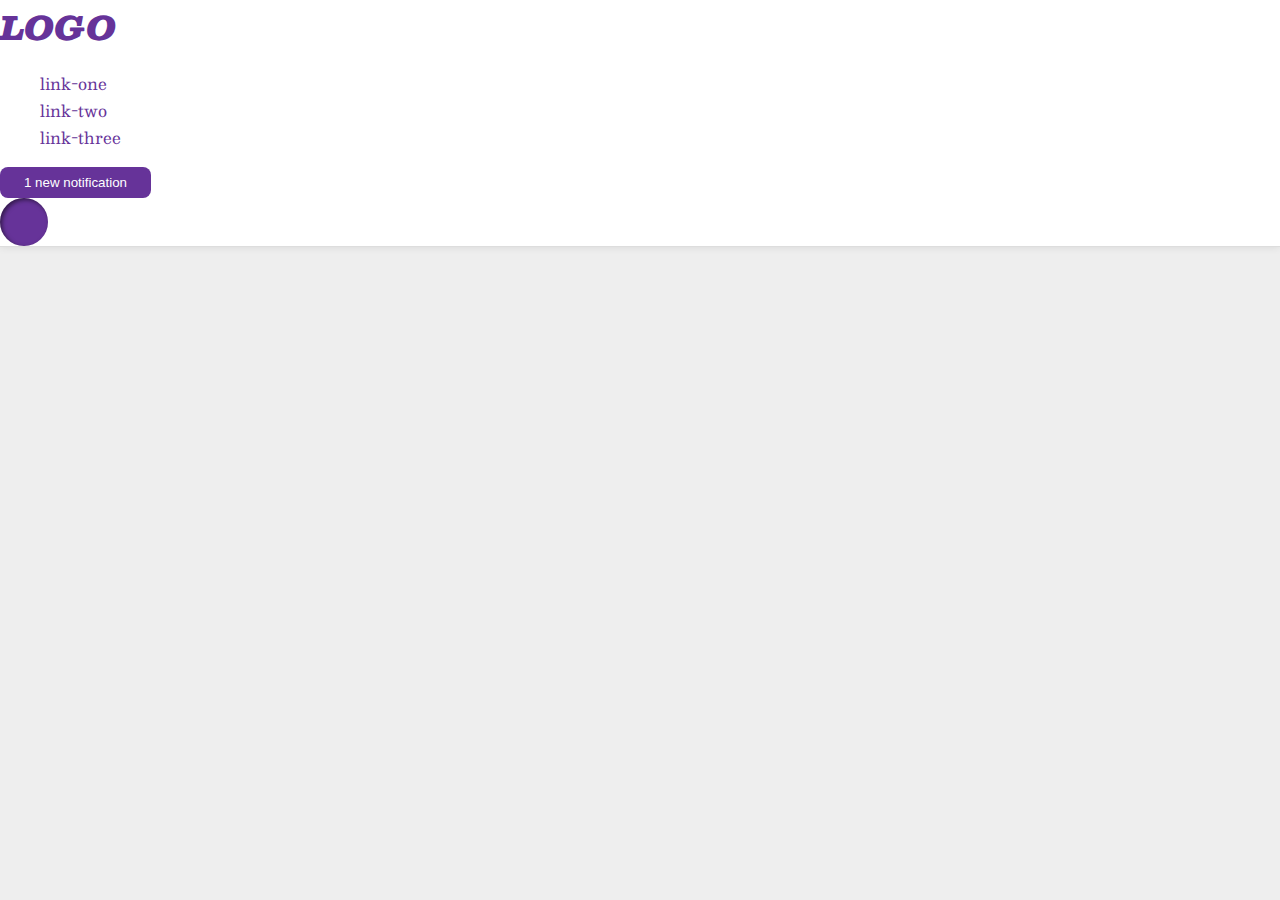
==== css-exercises/flex/03-flex-header-2/index.html @ f0106ea8 "Add css-exercises" ====
<!DOCTYPE html>
<html lang="en">
<head>
  <meta charset="UTF-8">
  <meta http-equiv="X-UA-Compatible" content="IE=edge">
  <meta name="viewport" content="width=device-width, initial-scale=1.0">
  <title>Flex Header 2</title>
  <link rel="stylesheet" href="style.css">
</head>
<body>
  <div class="header">
    <div class="logo">
      LOGO
    </div>
    <ul class="links">
      <li><a href="google.com">link-one</a></li>
      <li><a href="google.com">link-two</a></li>
      <li><a href="google.com">link-three</a></li>
    </ul>
    <button class="notifications">
      1 new notification
    </button>
    <div class="profile-image"></div>
  </div>
</body>
</html>
---- css-exercises/flex/03-flex-header-2/style.css ----
/* this is some magical font-importing.  
you'll learn about it later. */
@import url('https://fonts.googleapis.com/css2?family=Besley:ital,wght@0,400;1,900&display=swap');

body {
  margin: 0;
  background: #eee;
  font-family: Besley, serif;
}

.header {
  background: white;
  border-bottom: 1px solid #ddd;
  box-shadow: 0 0 8px rgba(0,0,0,.1);
}

.profile-image {
  background: rebeccapurple;
  box-shadow: inset 2px 2px 4px rgba(0,0,0,.5);
  border-radius: 50%;
  width: 48px;
  height:  48px;
}

.logo {
  color: rebeccapurple;
  font-size: 32px;
  font-weight: 900;
  font-style: italic;
}

button {
  border: none;
  border-radius: 8px;
  background: rebeccapurple;
  color: white;
  padding: 8px 24px;
}

a {
  /* this removes the line under our links */
  text-decoration: none;
  color: rebeccapurple;
}

ul {
  list-style-type: none;
}
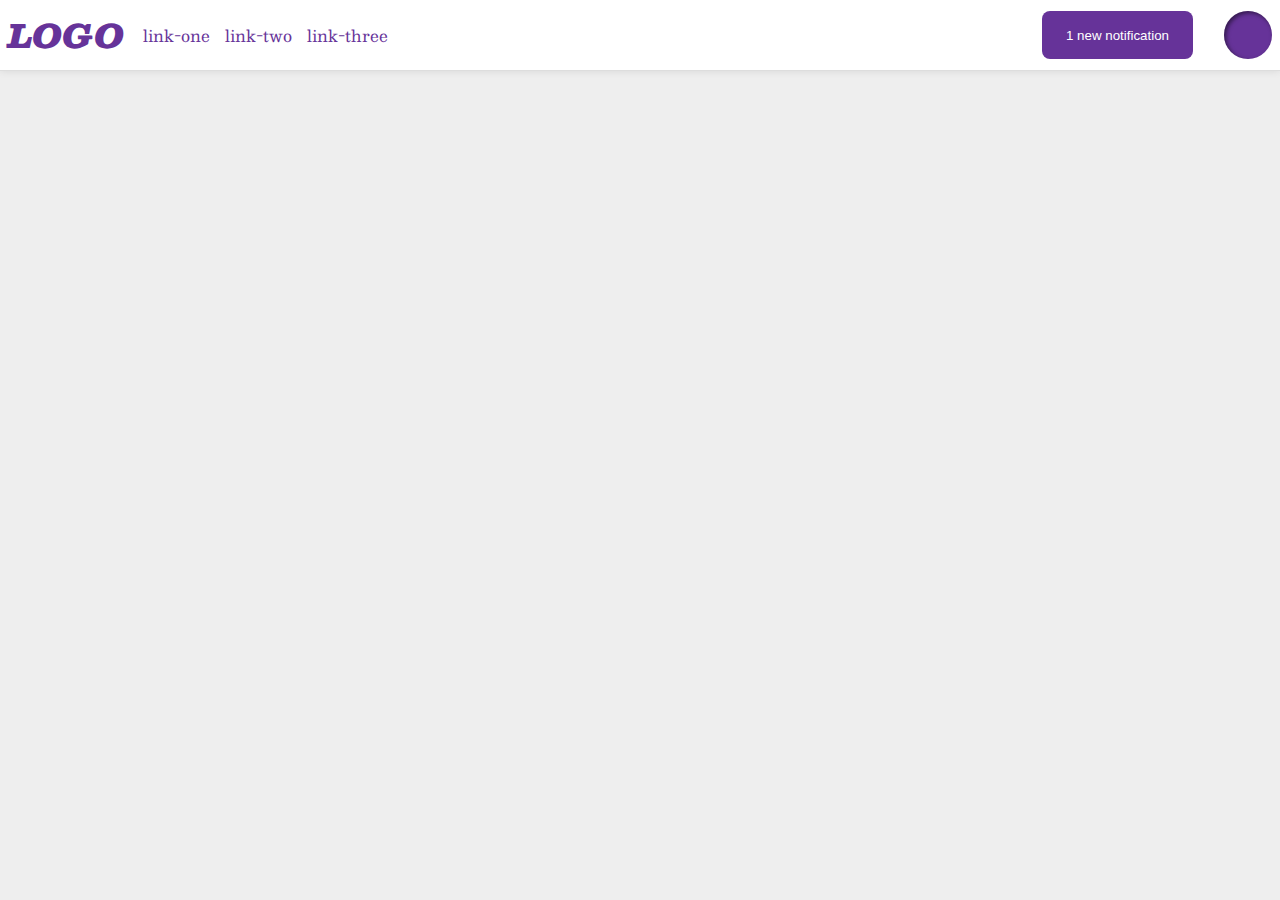
==== commit 4a0410ee: "Finished flex exercise-03" ====
--- a/css-exercises/flex/03-flex-header-2/index.html
+++ b/css-exercises/flex/03-flex-header-2/index.html
@@ -8,19 +8,24 @@
   <link rel="stylesheet" href="style.css">
 </head>
 <body>
-  <div class="header">
-    <div class="logo">
-      LOGO
+  <header>
+    <div class="logo-and-links">
+      <div class="logo">
+        LOGO
+      </div>
+      <ul class="links">
+        <li><a href="google.com">link-one</a></li>
+        <li><a href="google.com">link-two</a></li>
+        <li><a href="google.com">link-three</a></li>
+      </ul>
     </div>
-    <ul class="links">
-      <li><a href="google.com">link-one</a></li>
-      <li><a href="google.com">link-two</a></li>
-      <li><a href="google.com">link-three</a></li>
-    </ul>
-    <button class="notifications">
-      1 new notification
-    </button>
-    <div class="profile-image"></div>
-  </div>
+    
+    <div class="notifications-and-profile-pic">
+      <button class="notifications">
+        1 new notification
+      </button>
+      <div class="profile-image"></div>
+    </header>
+    </div>
 </body>
 </html>--- a/css-exercises/flex/03-flex-header-2/style.css
+++ b/css-exercises/flex/03-flex-header-2/style.css
@@ -3,15 +3,55 @@
 @import url('https://fonts.googleapis.com/css2?family=Besley:ital,wght@0,400;1,900&display=swap');
 
 body {
-  margin: 0;
+  margin: 0px;
   background: #eee;
   font-family: Besley, serif;
+  box-sizing: border-box;
 }
 
-.header {
+header {
   background: white;
   border-bottom: 1px solid #ddd;
   box-shadow: 0 0 8px rgba(0,0,0,.1);
+  display: flex;
+  justify-content: space-between;
+  align-items: center;
+  padding: 8px;
+}
+
+.logo-and-links {
+  display: flex;
+  justify-content: space-between;
+  width: 380px;
+}
+
+.notifications-and-profile-pic {
+  display: flex;
+  width: 230px;
+  justify-content: space-between;
+}
+
+.logo {
+  color: rebeccapurple;
+  font-size: 32px;
+  font-weight: 900;
+  font-style: italic;
+}
+
+a {
+  /* this removes the line under our links */
+  text-decoration: none;
+  color: rebeccapurple;
+}
+
+ul {
+  list-style-type: none;
+  display: flex;
+  justify-content: center;
+  align-items: center;
+  margin: 0;
+  padding: 0;
+  gap: 15px;
 }
 
 .profile-image {
@@ -22,13 +62,6 @@
   height:  48px;
 }
 
-.logo {
-  color: rebeccapurple;
-  font-size: 32px;
-  font-weight: 900;
-  font-style: italic;
-}
-
 button {
   border: none;
   border-radius: 8px;
@@ -36,13 +69,3 @@
   color: white;
   padding: 8px 24px;
 }
-
-a {
-  /* this removes the line under our links */
-  text-decoration: none;
-  color: rebeccapurple;
-}
-
-ul {
-  list-style-type: none;
-}
